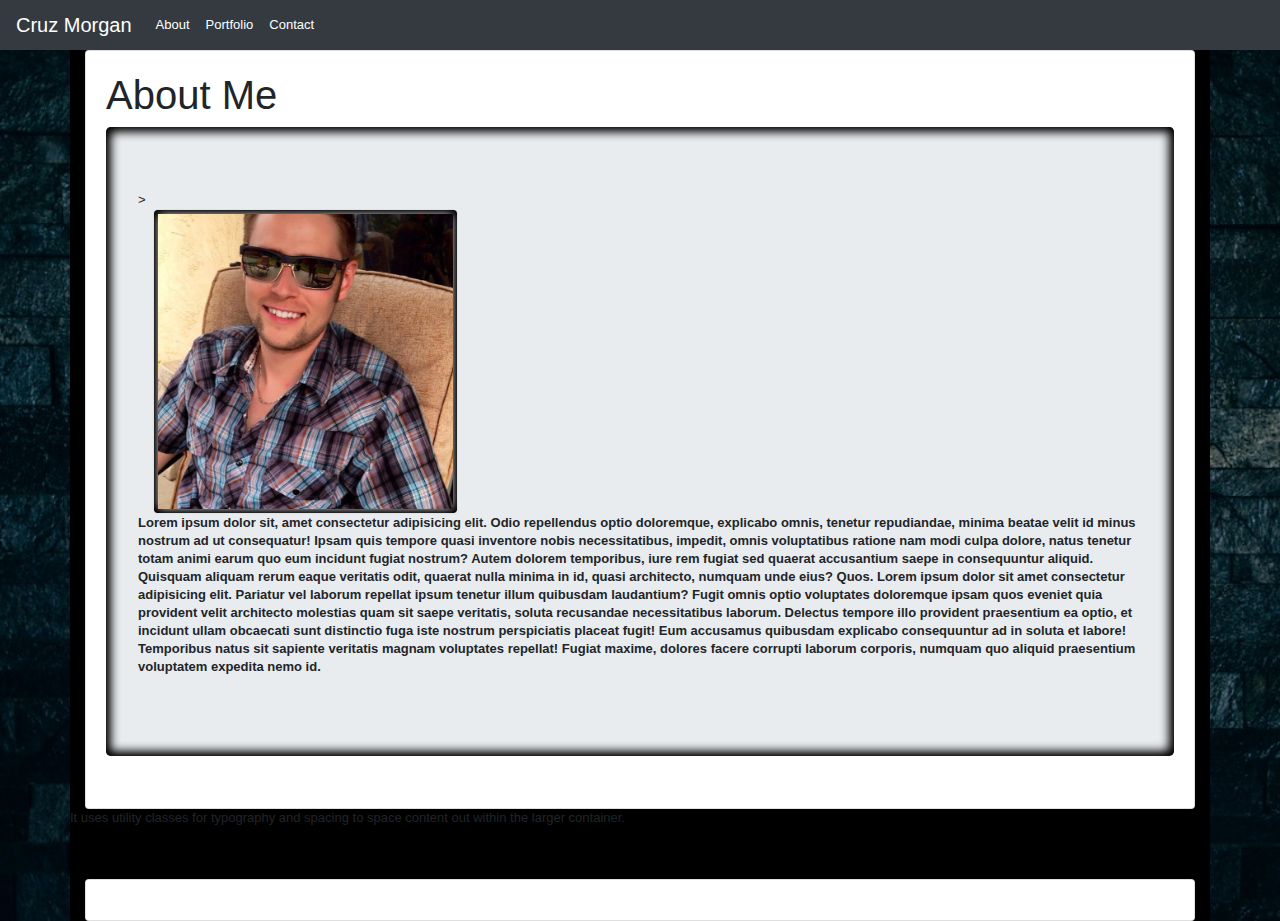
==== bootStrap.html @ f8f91300 "add new hw" ====
<!-- Demo Layout for Bootstrap (with cards) -->
<!DOCTYPE html>
<html lang="en-us">

<head>

  <meta charset="UTF-8">
  <title>My First Website</title>

  <!-- We need to bring in the bootstrap CSS -->
  <link rel="stylesheet" href="https://maxcdn.bootstrapcdn.com/bootstrap/4.0.0/css/bootstrap.min.css">
  <link rel="stylesheet" href="bootStap.css">
  <meta name="viewport" content="width=device-width, initial-scale=1, shrink-to-fit=no">

</head>

<body>

  <!-- NavBar (copied and pasted from WC3) -->
  <!-- Static navbar -->
  <nav class="navbar navbar-expand-lg navbar-dark bg-dark">
    <a class="navbar-brand" href="#">Cruz Morgan</a>
    <button class="navbar-toggler" data-toggle="collapse" data-target="#navbarSupportedContent" aria-controls="navbarSupportedContent" aria-expanded="false" aria-label="Toggle navigation">
      <span class="navbar-toggler-icon"></span>
    </button>

    <div class="collapse navbar-collapse" id="navbarSupportedContent">
      <ul class="navbar-nav mr-auto">
        <li class="nav-item active">
          <a class="nav-link" href="#">About <span class="sr-only">(current)</span></a>
        </li>
        <li class="nav-item active">
          <a class="nav-link" href="#">Portfolio <span class="sr-only">(current)</span></a>
        </li>
        <li class="nav-item active">
          <a class="nav-link" href="#">Contact <span class="sr-only">(current)</span></a>
        </li>
        
      </ul>
      
    </div>
  </nav>

  <!-- Main Body goes in Container -->
  <div class="container">
    <div class="row">
      <div class="col-lg-12">
      <!-- The content in this div gets wrapped in a card -->
        <div class="card">
          <div class="card-body">
            <h1>About Me</h1>
            <div class="jumbotron">>
            <div class="col-lg-4">
            <img  class="img img-thumbnail" src="images/Profilepic.jpg">
          </div>
          <strong><p class= "float-rignt">Lorem ipsum dolor sit, amet consectetur adipisicing elit. Odio repellendus optio doloremque, explicabo omnis, tenetur repudiandae, minima beatae velit id minus nostrum ad ut consequatur! Ipsam quis tempore quasi inventore nobis necessitatibus, impedit, omnis voluptatibus ratione nam modi culpa dolore, natus tenetur totam animi earum quo eum incidunt fugiat nostrum? Autem dolorem temporibus, iure rem fugiat sed quaerat accusantium saepe in consequuntur aliquid. Quisquam aliquam rerum eaque veritatis odit, quaerat nulla minima in id, quasi architecto, numquam unde eius? Quos. Lorem ipsum dolor sit amet consectetur adipisicing elit. Pariatur vel laborum repellat ipsum tenetur illum quibusdam laudantium? Fugit omnis optio voluptates doloremque ipsam quos eveniet quia provident velit architecto molestias quam sit saepe veritatis, soluta recusandae necessitatibus laborum. Delectus tempore illo provident praesentium ea optio, et incidunt ullam obcaecati sunt distinctio fuga iste nostrum perspiciatis placeat fugit! Eum accusamus quibusdam explicabo consequuntur ad in soluta et labore! Temporibus natus sit sapiente veritatis magnam voluptates repellat! Fugiat maxime, dolores facere corrupti laborum corporis, numquam quo aliquid praesentium voluptatem expedita nemo id.</p></strong>
          </div>
        </div>
      </div>
    </div>
    
        
        <hr class="my-4">
        <p>It uses utility classes for typography and spacing to space content out within the larger container.</p>
        
      </div>
    <br>
    <div class="row">
      <div class="col-lg-12">
          <br>
        <div class="card">
          <div class="card-body">
         
    </div>
  </div>
</body>

</html>
---- bootStap.css ----
body {
    margin: 0;
    background-image: url("backgroundv2.jpg");
    background-size: 1440px 1000px;
    display: compact;
    font: 13px/18px "Helvetica Neue", Helvetica, Arial, sans-serif;
}

.container{
    background: black;
}

.jumbotron{
    box-shadow: inset 5px 5px 10px #000000, inset -5px -5px 10px#000000;
    float: left;
}

img{
    box-shadow: inset 5px 5px 10px #000000, inset -5px -5px 10px#000000;
}
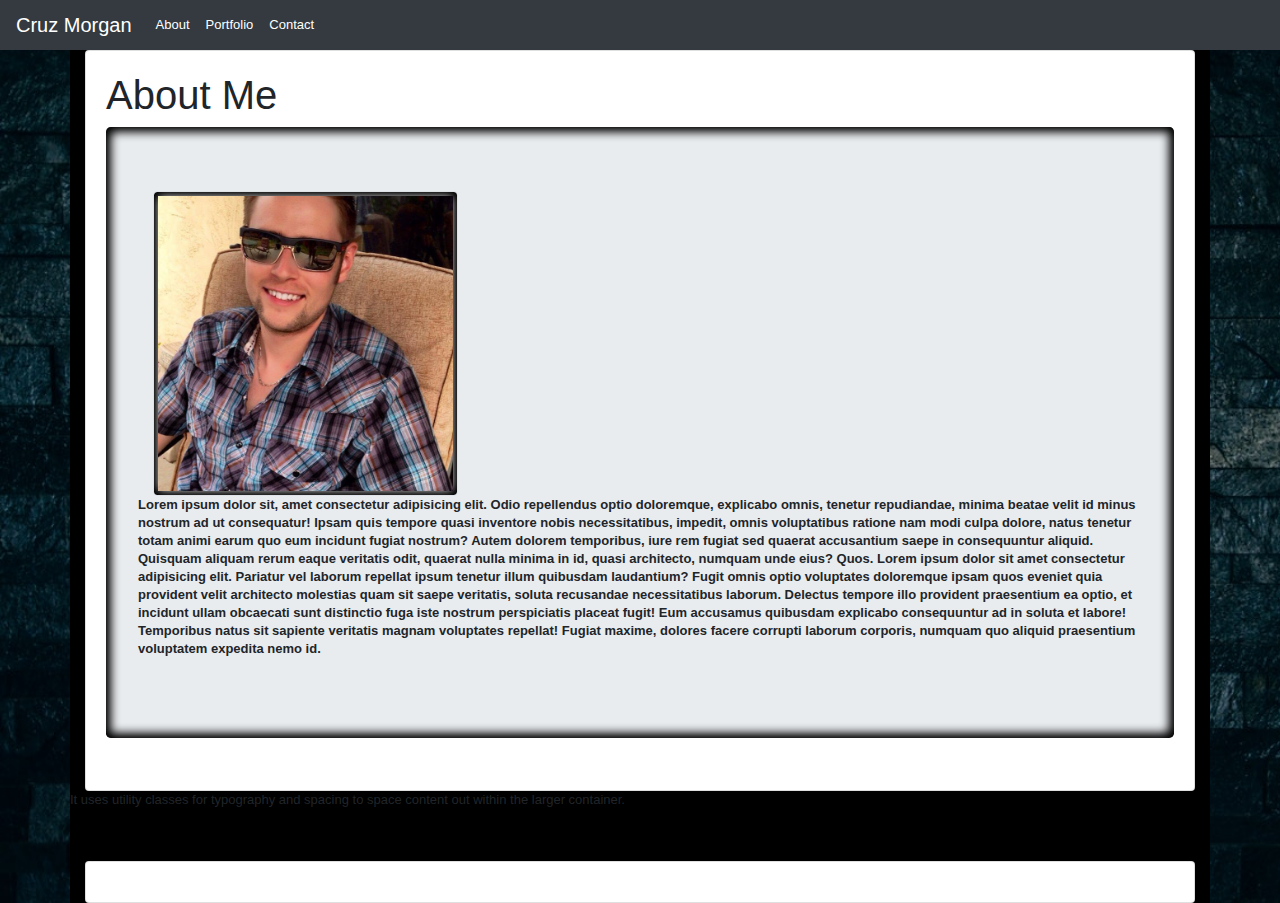
==== commit 38e829c2: "made fix to pic" ====
--- a/bootStrap.html
+++ b/bootStrap.html
@@ -49,7 +49,7 @@
         <div class="card">
           <div class="card-body">
             <h1>About Me</h1>
-            <div class="jumbotron">>
+            <div class="jumbotron">
             <div class="col-lg-4">
             <img  class="img img-thumbnail" src="images/Profilepic.jpg">
           </div>
